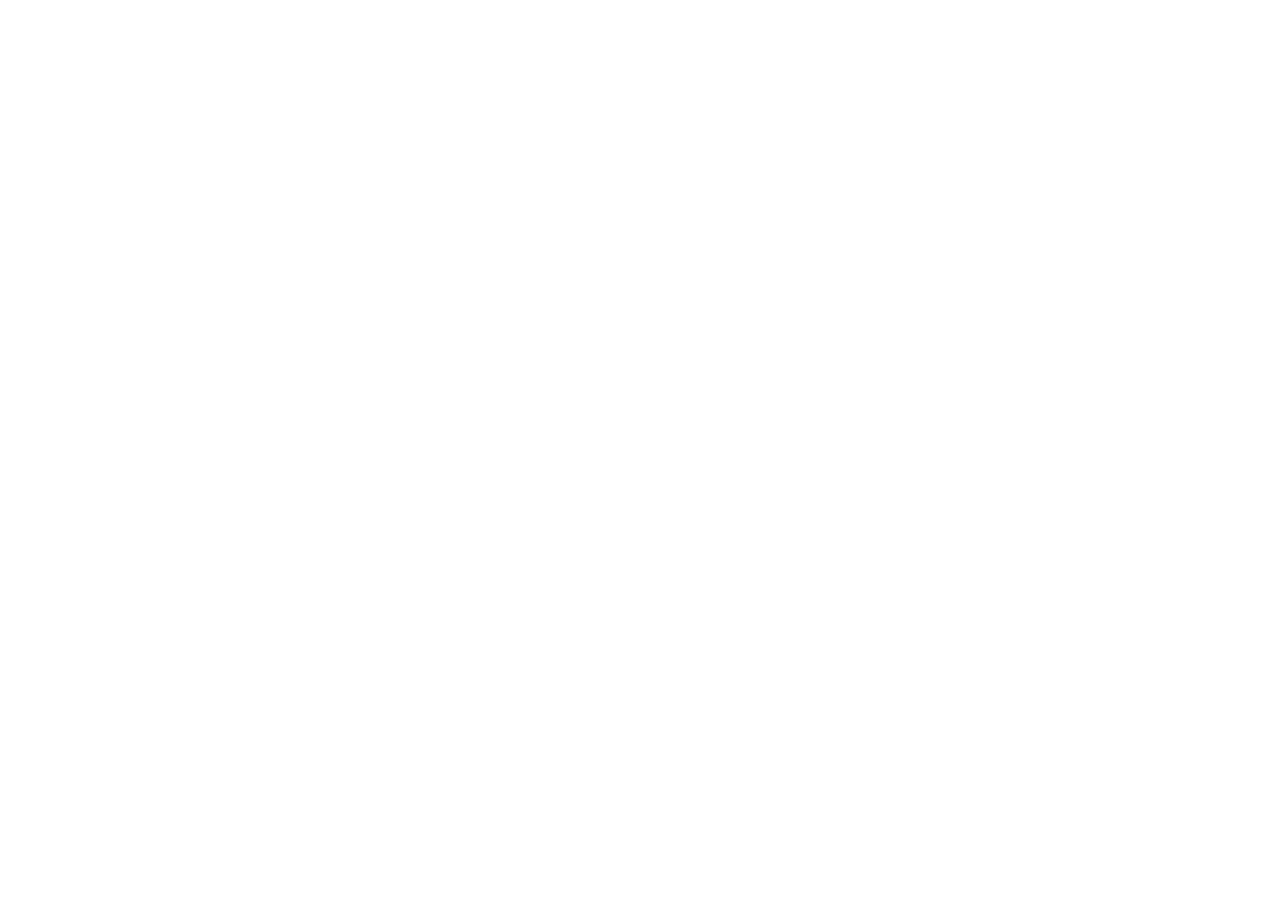
==== index.html @ 79aa4380 "initial site files" ====
<!DOCTYPE html>
<html lang="en">
<head>
    <meta charset="UTF-8">
    <meta name="viewport" content="width=device-width, initial-scale=1.0">
    <meta http-equiv="X-UA-Compatible" content="ie=edge">
    <title>Liam Tate</title>
</head>
<body>
    
</body>
</html>
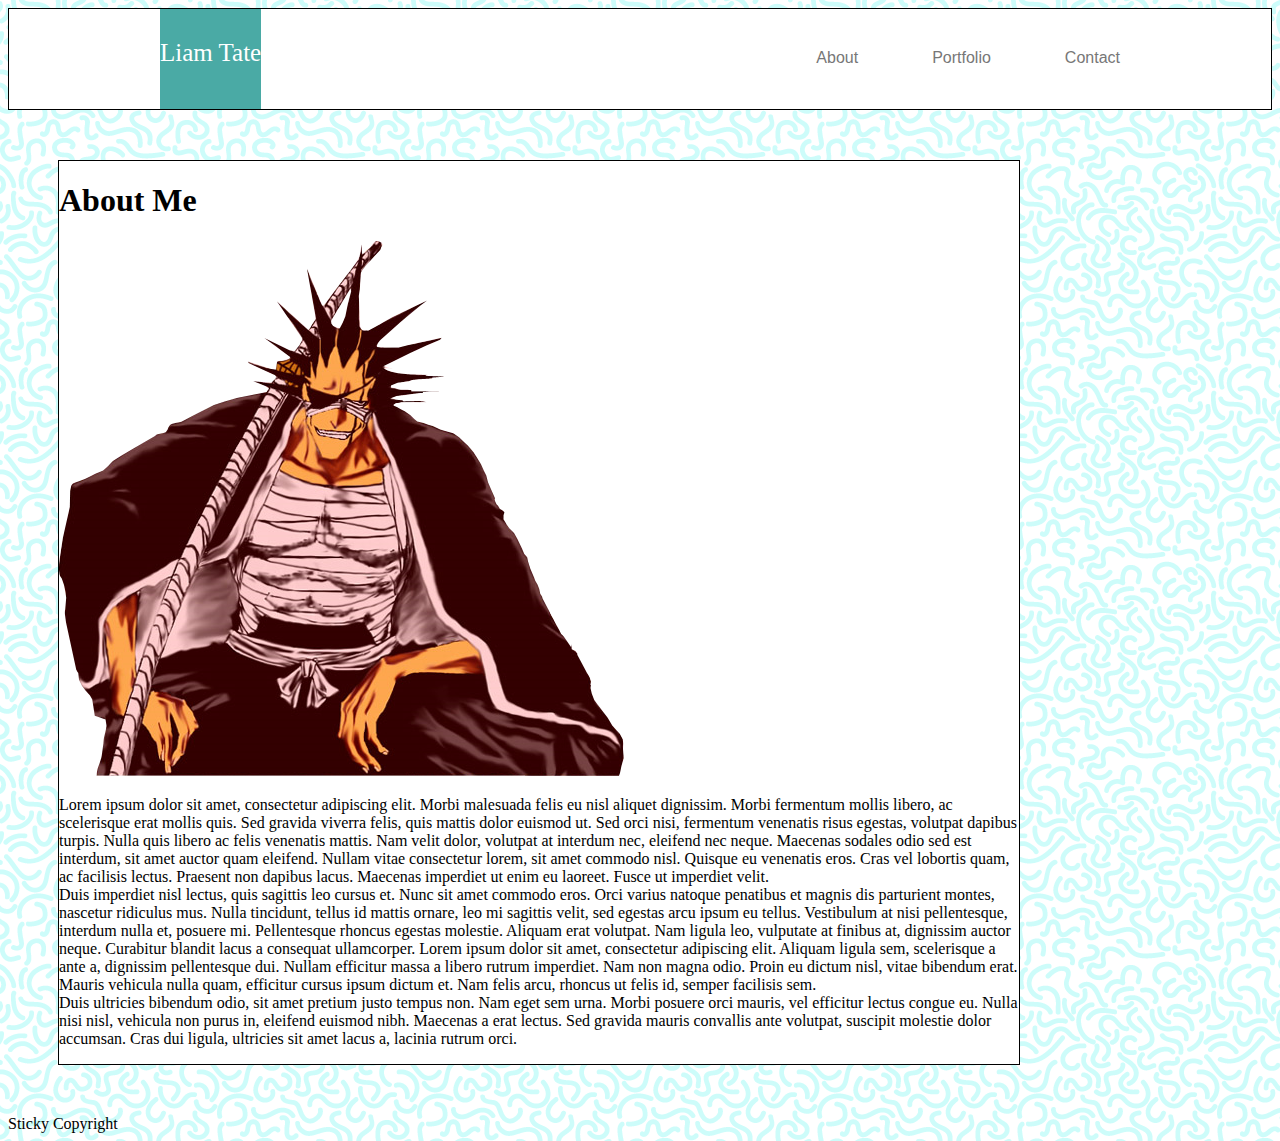
==== commit e1362084: "about me html header working--need to center txt below" ====
--- a/index.html
+++ b/index.html
@@ -4,9 +4,41 @@
     <meta charset="UTF-8">
     <meta name="viewport" content="width=device-width, initial-scale=1.0">
     <meta http-equiv="X-UA-Compatible" content="ie=edge">
+    <link rel="stylesheet" type="text/css" href="assets/css/style.css">
     <title>Liam Tate</title>
 </head>
 <body>
-    
+
+<header>
+    <div class="container">
+        
+        <p class="name"> Liam Tate </p>
+
+        <nav>
+            <ul>
+                <li><a href="index.html">About</a></li>
+                <li><a href="portfolio.html">Portfolio</a></li>
+                <li><a href="contact.html">Contact</a></li>
+            </ul>
+        </nav>
+
+    </div>
+</header>
+<div class="bio">
+    <h1 class="aboutme">
+        About Me
+    </h1>
+    <img src="assets/images/zaraki.png" rel="zaraki" class="zaraki">
+    <p class="aboutmetext">
+            Lorem ipsum dolor sit amet, consectetur adipiscing elit. Morbi malesuada felis eu nisl aliquet dignissim. Morbi fermentum mollis libero, ac scelerisque erat mollis quis. Sed gravida viverra felis, quis mattis dolor euismod ut. Sed orci nisi, fermentum venenatis risus egestas, volutpat dapibus turpis. Nulla quis libero ac felis venenatis mattis. Nam velit dolor, volutpat at interdum nec, eleifend nec neque. Maecenas sodales odio sed est interdum, sit amet auctor quam eleifend. Nullam vitae consectetur lorem, sit amet commodo nisl. Quisque eu venenatis eros. Cras vel lobortis quam, ac facilisis lectus. Praesent non dapibus lacus. Maecenas imperdiet ut enim eu laoreet. Fusce ut imperdiet velit.
+            <br>
+            Duis imperdiet nisl lectus, quis sagittis leo cursus et. Nunc sit amet commodo eros. Orci varius natoque penatibus et magnis dis parturient montes, nascetur ridiculus mus. Nulla tincidunt, tellus id mattis ornare, leo mi sagittis velit, sed egestas arcu ipsum eu tellus. Vestibulum at nisi pellentesque, interdum nulla et, posuere mi. Pellentesque rhoncus egestas molestie. Aliquam erat volutpat. Nam ligula leo, vulputate at finibus at, dignissim auctor neque. Curabitur blandit lacus a consequat ullamcorper. Lorem ipsum dolor sit amet, consectetur adipiscing elit. Aliquam ligula sem, scelerisque a ante a, dignissim pellentesque dui. Nullam efficitur massa a libero rutrum imperdiet. Nam non magna odio. Proin eu dictum nisl, vitae bibendum erat. Mauris vehicula nulla quam, efficitur cursus ipsum dictum et. Nam felis arcu, rhoncus ut felis id, semper facilisis sem.
+            <br>
+            Duis ultricies bibendum odio, sit amet pretium justo tempus non. Nam eget sem urna. Morbi posuere orci mauris, vel efficitur lectus congue eu. Nulla nisi nisl, vehicula non purus in, eleifend euismod nibh. Maecenas a erat lectus. Sed gravida mauris convallis ante volutpat, suscipit molestie dolor accumsan. Cras dui ligula, ultricies sit amet lacus a, lacinia rutrum orci.
+
+    </p>
+</div>
+
 </body>
+<footer id="footer">Sticky Copyright</footer>
 </html>--- a/assets/css/style.css
+++ b/assets/css/style.css
@@ -0,0 +1,64 @@
+body {
+    background-image: url("../images/wormz.png");
+}
+.container {
+    max-width: 960px;
+    margin: 0 auto;
+    padding: 0px;
+    border: 0px;
+}
+.name {
+    margin: 0 auto;
+    padding-top: 30px;
+    height: 70px;
+    background: #4aaaa5;
+    float: left;
+    color: #ffffff;
+    font-size: 25px;
+    font-family: 'Georgia', Times, Times New Roman, serif;
+}
+header {
+    background-color: #ffffff;
+   border-color: #cccccc;
+   border: 1px solid;
+   padding: 0px;
+   margin: 0px;
+   height: 100px;
+}
+header::after {
+    content: '';
+    display: table;
+    clear: both;
+}
+nav {
+    float: right;
+}
+nav ul {
+    margin: 0;
+    padding: 0;
+    list-style: none;
+    border-color: #cccccc;
+}
+nav li {
+    display: inline-block;
+    margin-left: 70px;
+    padding-top: 40px;
+    font-family: 'Arial', 'Helvetica Neue', Helvetica, sans-serif;
+}
+nav a {
+    color: #777777;
+    text-decoration: none;
+
+}
+nav a:hover {
+    color: #000;
+}
+.bio {
+    max-width: 960px;
+    background-color: #ffffff;
+    border-color: #cccccc;
+    border: 1px solid;
+    padding: 0px;
+    margin: 50px;
+    height: auto; 
+}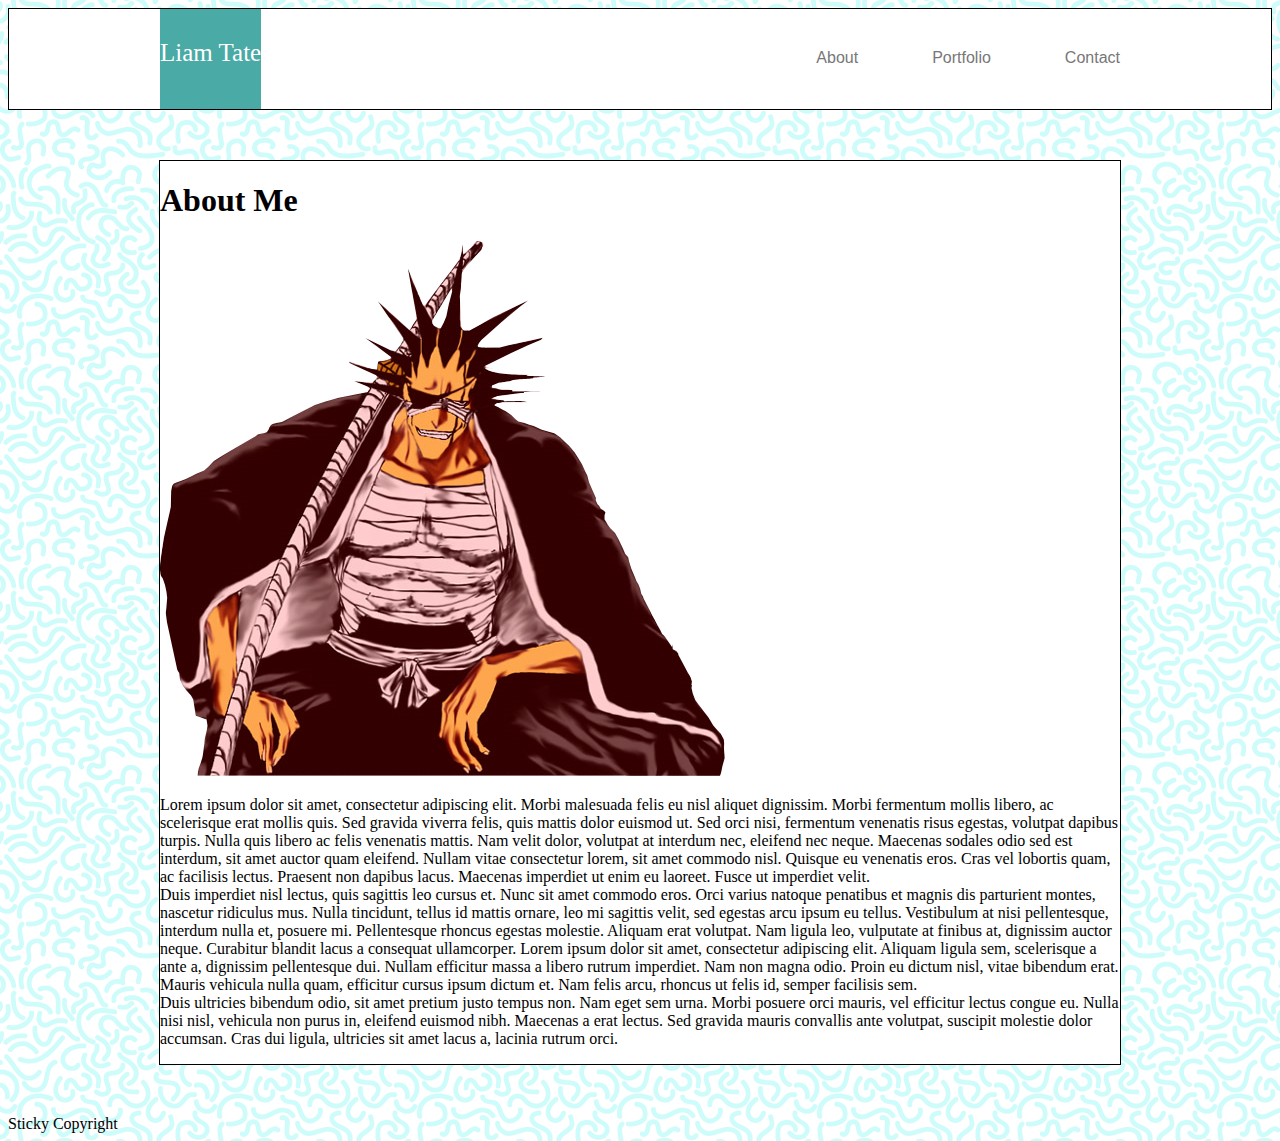
==== commit eff996ff: "after messing with a multitude of parameters ive realized that it was a simple margin oversight -- r" ====
--- a/index.html
+++ b/index.html
@@ -7,7 +7,7 @@
     <link rel="stylesheet" type="text/css" href="assets/css/style.css">
     <title>Liam Tate</title>
 </head>
-<body>
+<body class="entirety">
 
 <header>
     <div class="container">
--- a/assets/css/style.css
+++ b/assets/css/style.css
@@ -1,3 +1,7 @@
+entirety {
+    width: 960px;
+    margin: 0 auto;
+}
 body {
     background-image: url("../images/wormz.png");
 }
@@ -18,6 +22,7 @@
     font-family: 'Georgia', Times, Times New Roman, serif;
 }
 header {
+    
     background-color: #ffffff;
    border-color: #cccccc;
    border: 1px solid;
@@ -59,6 +64,7 @@
     border-color: #cccccc;
     border: 1px solid;
     padding: 0px;
-    margin: 50px;
-    height: auto; 
+    margin: 50px 0px;
+    height: auto;
+    margin: 50px auto;
 }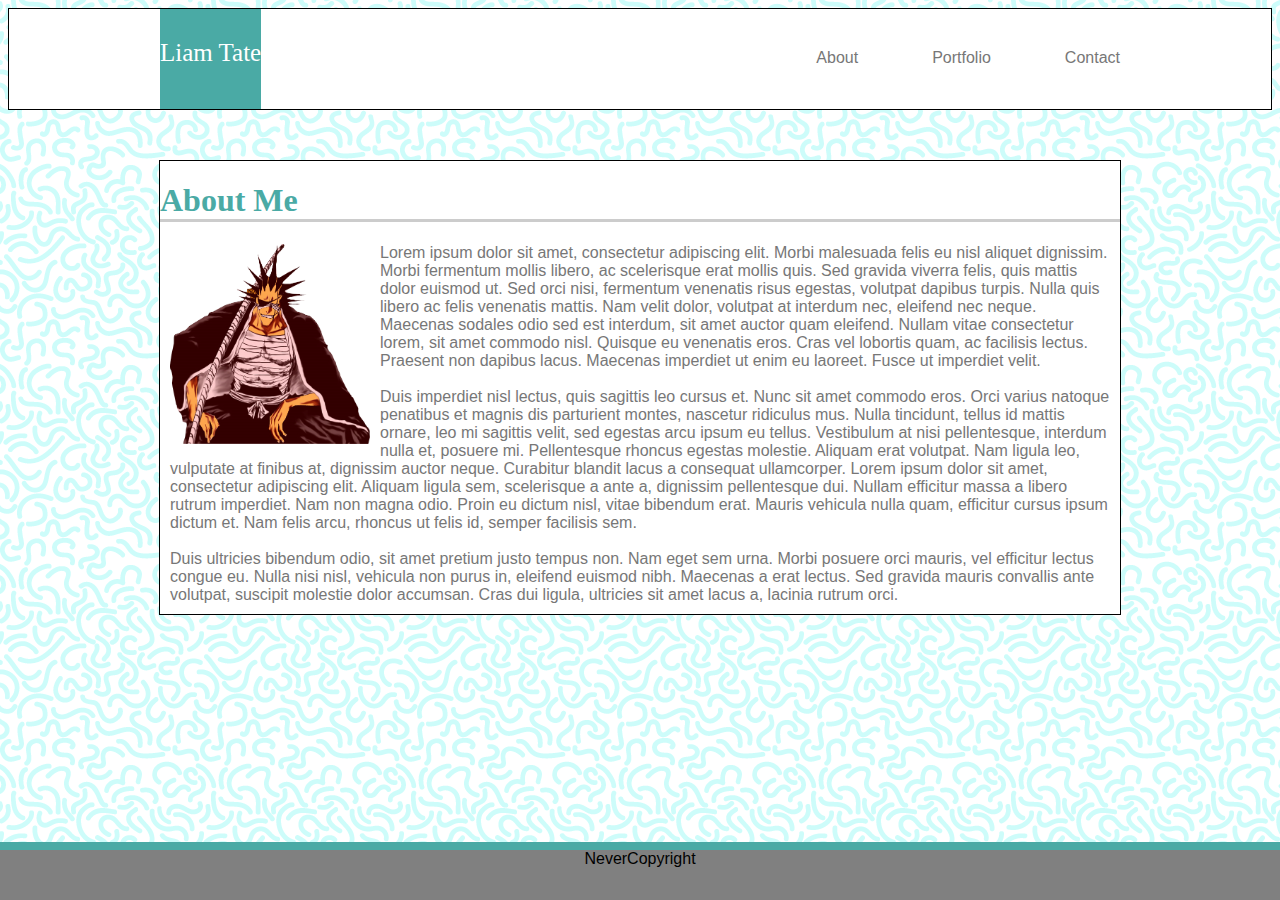
==== commit 7d8bcd17: "about me page is looking finalized-- the other two pages should be easier now that some of the const" ====
--- a/index.html
+++ b/index.html
@@ -32,7 +32,9 @@
     <p class="aboutmetext">
             Lorem ipsum dolor sit amet, consectetur adipiscing elit. Morbi malesuada felis eu nisl aliquet dignissim. Morbi fermentum mollis libero, ac scelerisque erat mollis quis. Sed gravida viverra felis, quis mattis dolor euismod ut. Sed orci nisi, fermentum venenatis risus egestas, volutpat dapibus turpis. Nulla quis libero ac felis venenatis mattis. Nam velit dolor, volutpat at interdum nec, eleifend nec neque. Maecenas sodales odio sed est interdum, sit amet auctor quam eleifend. Nullam vitae consectetur lorem, sit amet commodo nisl. Quisque eu venenatis eros. Cras vel lobortis quam, ac facilisis lectus. Praesent non dapibus lacus. Maecenas imperdiet ut enim eu laoreet. Fusce ut imperdiet velit.
             <br>
+            <br>
             Duis imperdiet nisl lectus, quis sagittis leo cursus et. Nunc sit amet commodo eros. Orci varius natoque penatibus et magnis dis parturient montes, nascetur ridiculus mus. Nulla tincidunt, tellus id mattis ornare, leo mi sagittis velit, sed egestas arcu ipsum eu tellus. Vestibulum at nisi pellentesque, interdum nulla et, posuere mi. Pellentesque rhoncus egestas molestie. Aliquam erat volutpat. Nam ligula leo, vulputate at finibus at, dignissim auctor neque. Curabitur blandit lacus a consequat ullamcorper. Lorem ipsum dolor sit amet, consectetur adipiscing elit. Aliquam ligula sem, scelerisque a ante a, dignissim pellentesque dui. Nullam efficitur massa a libero rutrum imperdiet. Nam non magna odio. Proin eu dictum nisl, vitae bibendum erat. Mauris vehicula nulla quam, efficitur cursus ipsum dictum et. Nam felis arcu, rhoncus ut felis id, semper facilisis sem.
+            <br>
             <br>
             Duis ultricies bibendum odio, sit amet pretium justo tempus non. Nam eget sem urna. Morbi posuere orci mauris, vel efficitur lectus congue eu. Nulla nisi nisl, vehicula non purus in, eleifend euismod nibh. Maecenas a erat lectus. Sed gravida mauris convallis ante volutpat, suscipit molestie dolor accumsan. Cras dui ligula, ultricies sit amet lacus a, lacinia rutrum orci.
 
@@ -40,5 +42,5 @@
 </div>
 
 </body>
-<footer id="footer">Sticky Copyright</footer>
+<footer class="pagefooter">NeverCopyright</footer>
 </html>--- a/assets/css/style.css
+++ b/assets/css/style.css
@@ -61,10 +61,38 @@
 .bio {
     max-width: 960px;
     background-color: #ffffff;
-    border-color: #cccccc;
+    border-color: #dddddd;
     border: 1px solid;
     padding: 0px;
-    margin: 50px 0px;
     height: auto;
     margin: 50px auto;
+}
+.aboutme {
+    font-family: 'Georgia', Times, Times New Roman, serif;
+    color: #4aaaa5;
+    border-color:#cccccc;
+    border-bottom: 3px solid;
+    border-bottom-color: #cccccc
+}
+.zaraki {
+    margin: 0px 10px 10px 10px;
+    width: 200px;
+    height: 200px;
+    float: left;
+}
+.aboutmetext {
+    font-family: 'Arial', 'Helvetica Neue', Helvetica, sans-serif;
+    color: #777777;
+    margin: 10px 10px;
+}
+.pagefooter {
+    position: fixed;
+    left: 0;
+    bottom: 0;
+    width: 100%;
+    height: 50px;
+    text-align: center;
+    border-top: 8px solid #4aaaa5;
+    background-color: grey;
+    font-family: 'Arial', 'Helvetica Neue', Helvetica, sans-serif;
 }